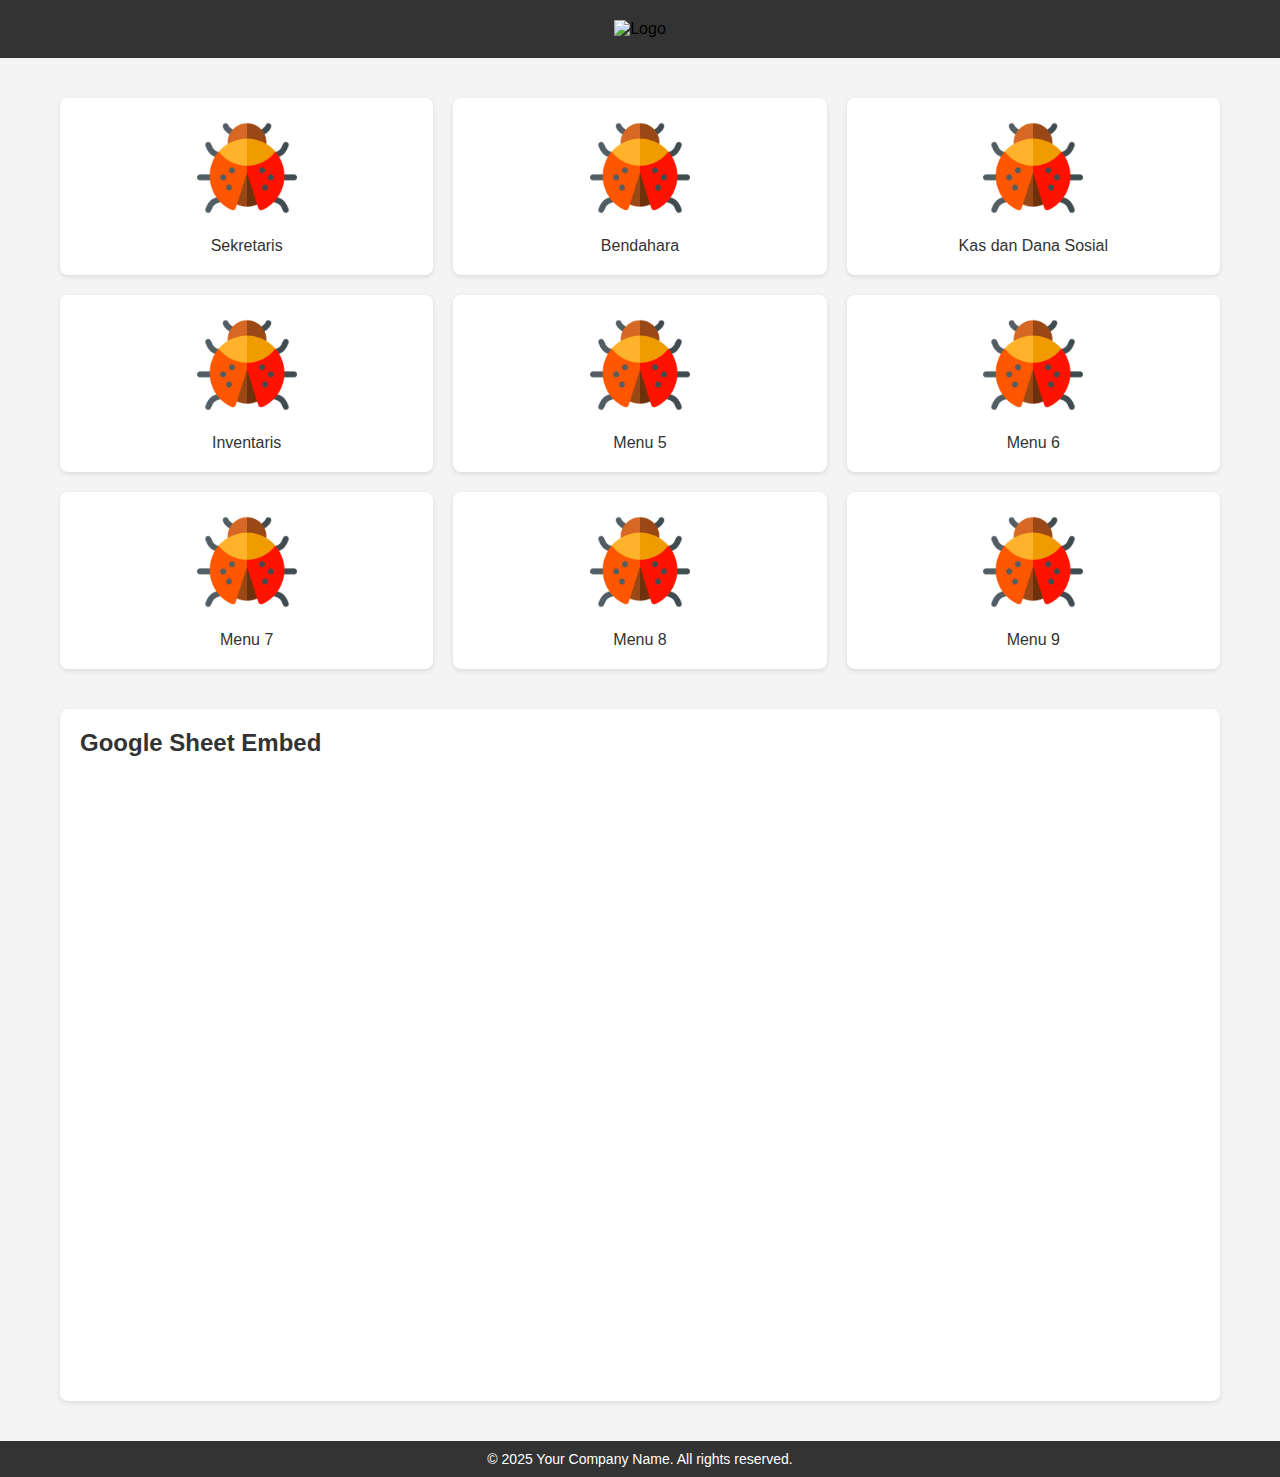
==== index.html @ 91bc7ca9 "Update index.html" ====
<!DOCTYPE html>
<html lang="id">
<head>
    <meta charset="UTF-8">
    <meta name="viewport" content="width=device-width, initial-scale=1.0">
    <title>Laporan SEKAWAN</title>
    <link rel="stylesheet" href="styles.css">
</head>
<body>
    <!-- Header -->
    <header>
        <div class="logo">
            <img src="http://data.sekawan.my.id/sekawan.png?text=Logo" alt="Logo">
        </div>
    </header>

    <div class="container">
        <!-- Grid Menu Ikon -->
        <div class="grid">
            <div class="item">
                <a href="#" class="menu-link">
                    <img src="https://sekawanation.github.io/laporan.github.io/ladybug.png" alt="Ikon 1">
                    <p>Sekretaris</p>
                </a>
            </div>
            <div class="item">
                <a href="#" class="menu-link">
                    <img src="https://sekawanation.github.io/laporan.github.io/ladybug.png" alt="Ikon 2">
                    <p>Bendahara</p>
                </a>
            </div>
            <div class="item">
                <a href="#" class="menu-link">
                    <img src="https://sekawanation.github.io/laporan.github.io/ladybug.png" alt="Ikon 3">
                    <p>Kas dan Dana Sosial</p>
                </a>
            </div>
            <div class="item">
                <a href="#" class="menu-link">
                    <img src="https://sekawanation.github.io/laporan.github.io/ladybug.png" alt="Ikon 4">
                    <p>Inventaris</p>
                </a>
            </div>
            <div class="item">
                <a href="#" class="menu-link">
                    <img src="https://sekawanation.github.io/laporan.github.io/ladybug.png" alt="Ikon 5">
                    <p>Menu 5</p>
                </a>
            </div>
            <div class="item">
                <a href="#" class="menu-link">
                    <img src="https://sekawanation.github.io/laporan.github.io/ladybug.png" alt="Ikon 6">
                    <p>Menu 6</p>
                </a>
            </div>
            <div class="item">
                <a href="#" class="menu-link">
                    <img src="https://sekawanation.github.io/laporan.github.io/ladybug.png" alt="Ikon 7">
                    <p>Menu 7</p>
                </a>
            </div>
            <div class="item">
                <a href="#" class="menu-link">
                    <img src="https://sekawanation.github.io/laporan.github.io/ladybug.png" alt="Ikon 8">
                    <p>Menu 8</p>
                </a>
            </div>
            <div class="item">
                <a href="#" class="menu-link">
                    <img src="https://sekawanation.github.io/laporan.github.io/ladybug.png" alt="Ikon 9">
                    <p>Menu 9</p>
                </a>
            </div>
        </div>

        <!-- Embed Google Sheet -->
        <div class="google-sheet">
            <h2>Google Sheet Embed</h2>
            <iframe src="https://docs.google.com/spreadsheets/d/e/2PACX-1vQ0KQUFyB56Tt8jUKzg3HC-XEDR5c9B3CpXxtzXJ6FwKLu_bXlKckfnt-A9P6V5dg/pubhtml?" 
                    width="100%" height="600" frameborder="0"></iframe>
        </div>
    </div>

    <!-- Footer -->
    <footer>
        <p>&copy; 2025 Your Company Name. All rights reserved.</p>
    </footer>
</body>
</html>
---- styles.css ----
* {
    margin: 0;
    padding: 0;
    box-sizing: border-box;
}

body {
    font-family: Arial, sans-serif;
    background-color: #f4f4f4;
}

.container {
    max-width: 1200px;
    margin: 20px auto;
    padding: 20px;
}

/* Header */
header {
    background-color: #333;
    padding: 20px 0;
    text-align: center;
}

header .logo img {
    max-width: 100%;
    height: auto;
}

/* Grid Menu Ikon */
.grid {
    display: grid;
    grid-template-columns: repeat(3, 1fr);
    gap: 20px;
    margin-bottom: 40px;
}

.item {
    background-color: #fff;
    border-radius: 8px;
    box-shadow: 0 2px 5px rgba(0, 0, 0, 0.1);
    text-align: center;
    padding: 20px;
}

.item img {
    width: 100px;
    height: 100px;
    margin-bottom: 15px;
}

.item p {
    font-size: 16px;
    color: #333;
}

/* Styling for Links */
.menu-link {
    display: block;
    text-decoration: none;
    color: #333;
    transition: background-color 0.3s, transform 0.3s;
}

.menu-link:hover {
    background-color: #f0f0f0;
    transform: translateY(-5px); /* Slight hover lift effect */
}

.menu-link img {
    transition: transform 0.3s;
}

.menu-link:hover img {
    transform: scale(1.1); /* Slight zoom effect on icon */
}

/* Google Sheet Embed */
.google-sheet {
    background-color: #fff;
    padding: 20px;
    border-radius: 8px;
    box-shadow: 0 2px 5px rgba(0, 0, 0, 0.1);
}

.google-sheet h2 {
    margin-bottom: 20px;
    font-size: 24px;
    color: #333;
}

/* Footer */
footer {
    background-color: #333;
    color: #fff;
    text-align: center;
    padding: 10px 0;
    position: relative;
    bottom: 0;
    width: 100%;
}

footer p {
    font-size: 14px;
    margin: 0;
}

/* Responsive Design */
@media (max-width: 768px) {
    /* Mengubah grid menjadi 2 kolom untuk tablet dan layar lebih kecil */
    .grid {
        grid-template-columns: repeat(2, 1fr);
    }

    /* Mengubah ukuran font pada item menu untuk tampilan yang lebih kecil */
    .item p {
        font-size: 14px;
    }

    /* Mengurangi padding di grid */
    .item {
        padding: 15px;
    }

    /* Menyesuaikan ukuran gambar untuk tampilan lebih kecil */
    .item img {
        width: 80px;
        height: 80px;
    }
}

@media (max-width: 480px) {
    /* Mengubah grid menjadi 1 kolom untuk ponsel */
    .grid {
        grid-template-columns: 1fr;
    }

    /* Menyesuaikan ukuran gambar dan teks lebih kecil pada ponsel */
    .item img {
        width: 60px;
        height: 60px;
    }

    .item p {
        font-size: 12px;
    }

    /* Menambahkan padding lebih banyak di grid pada layar kecil */
    .item {
        padding: 10px;
    }
}
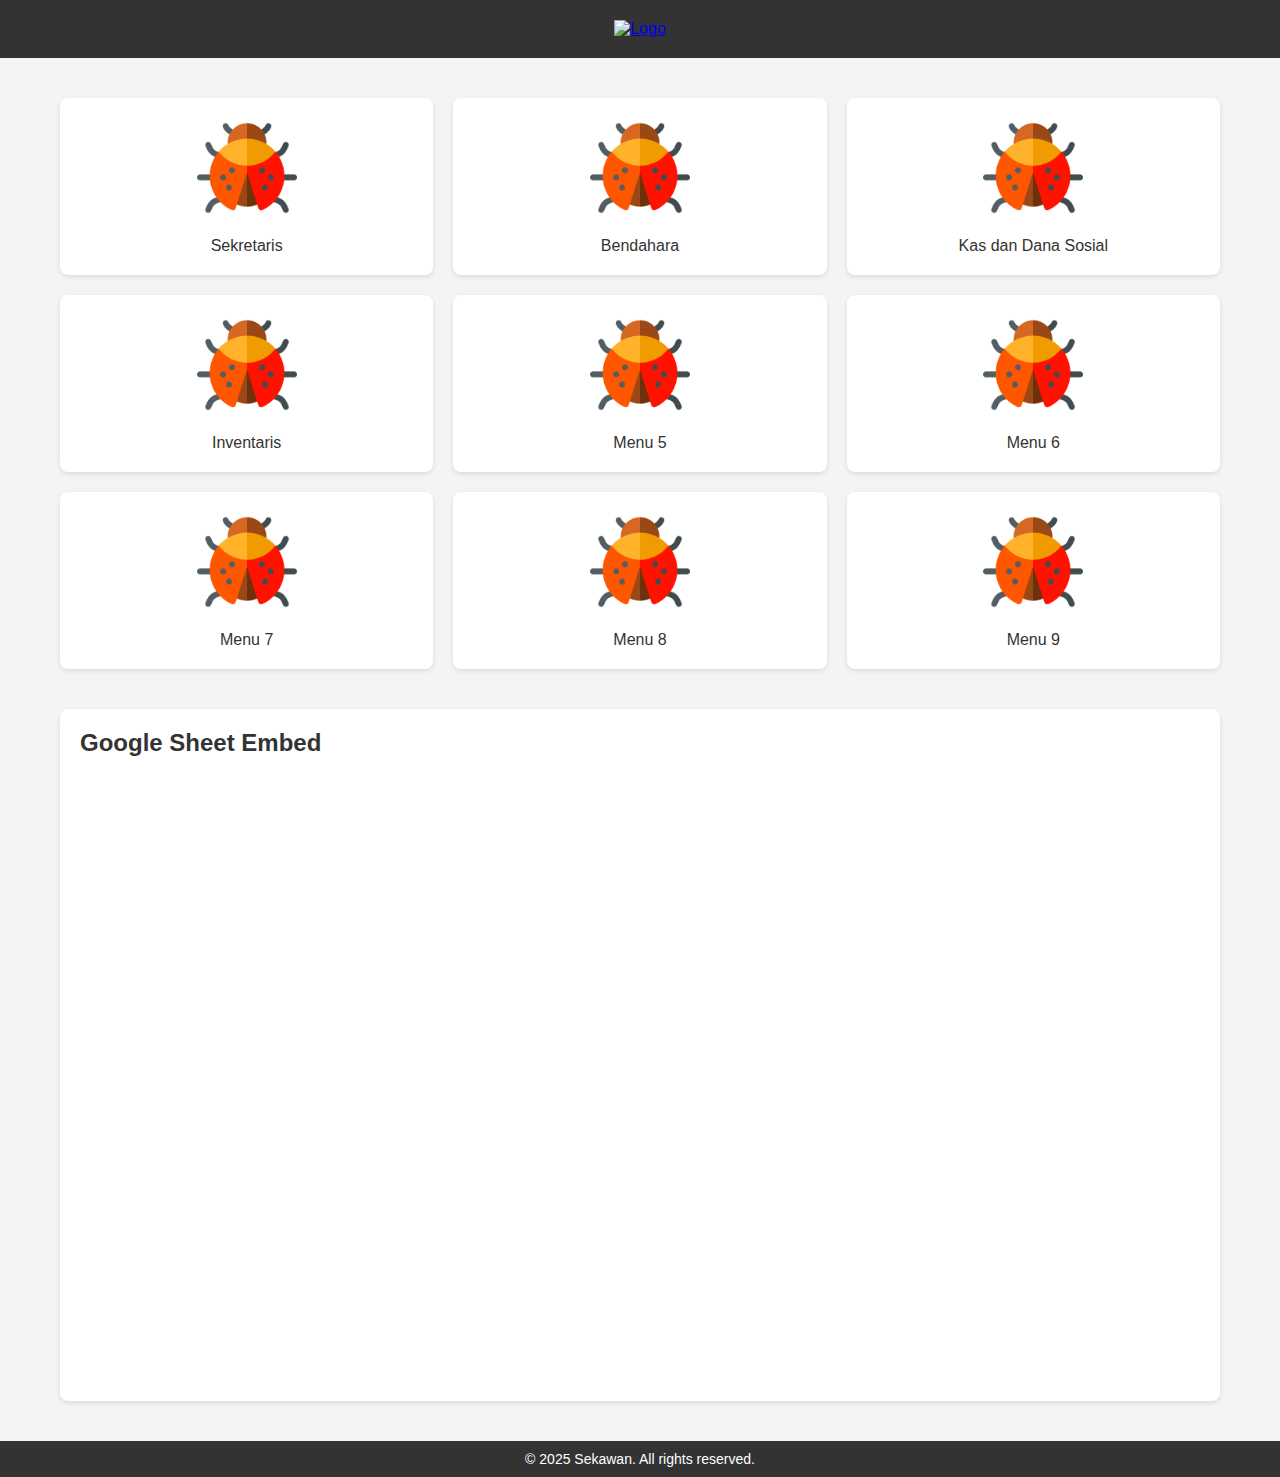
==== commit ad66444b: "Update index.html" ====
--- a/index.html
+++ b/index.html
@@ -10,7 +10,10 @@
     <!-- Header -->
     <header>
         <div class="logo">
+                    <a href="https://data.sekawan.my.id">
             <img src="http://data.sekawan.my.id/sekawan.png?text=Logo" alt="Logo">
+                                </a>
+
         </div>
     </header>
 
@@ -18,13 +21,13 @@
         <!-- Grid Menu Ikon -->
         <div class="grid">
             <div class="item">
-                <a href="#" class="menu-link">
+                <a href="bendahara.html" class="menu-link">
                     <img src="https://sekawanation.github.io/laporan.github.io/ladybug.png" alt="Ikon 1">
                     <p>Sekretaris</p>
                 </a>
             </div>
             <div class="item">
-                <a href="#" class="menu-link">
+                <a href="bendahara.html" class="menu-link">
                     <img src="https://sekawanation.github.io/laporan.github.io/ladybug.png" alt="Ikon 2">
                     <p>Bendahara</p>
                 </a>
@@ -83,7 +86,7 @@
 
     <!-- Footer -->
     <footer>
-        <p>&copy; 2025 Your Company Name. All rights reserved.</p>
+        <p>&copy; 2025 Sekawan. All rights reserved.</p>
     </footer>
 </body>
 </html>
--- a/styles.css
+++ b/styles.css
@@ -1,3 +1,4 @@
+/* Reset dan Global Style */
 * {
     margin: 0;
     padding: 0;
@@ -9,6 +10,7 @@
     background-color: #f4f4f4;
 }
 
+/* Container Utama */
 .container {
     max-width: 1200px;
     margin: 20px auto;
@@ -64,7 +66,7 @@
 
 .menu-link:hover {
     background-color: #f0f0f0;
-    transform: translateY(-5px); /* Slight hover lift effect */
+    transform: translateY(-5px); /* Efek hover mengangkat */
 }
 
 .menu-link img {
@@ -72,7 +74,45 @@
 }
 
 .menu-link:hover img {
-    transform: scale(1.1); /* Slight zoom effect on icon */
+    transform: scale(1.1); /* Efek zoom kecil saat hover */
+}
+
+/* Konten Halaman Menu */
+.content {
+    background-color: #fff;
+    padding: 40px;
+    border-radius: 8px;
+    box-shadow: 0 2px 5px rgba(0, 0, 0, 0.1);
+    text-align: center;
+    max-width: 800px;
+    margin: 20px auto;
+}
+
+.content h1 {
+    font-size: 28px;
+    color: #333;
+    margin-bottom: 10px;
+}
+
+.content p {
+    font-size: 18px;
+    color: #666;
+    margin-bottom: 20px;
+}
+
+/* Tombol Kembali */
+.back-button {
+    display: inline-block;
+    text-decoration: none;
+    color: white;
+    background-color: #333;
+    padding: 10px 20px;
+    border-radius: 5px;
+    transition: background 0.3s;
+}
+
+.back-button:hover {
+    background-color: #555;
 }
 
 /* Google Sheet Embed */
@@ -105,24 +145,22 @@
     margin: 0;
 }
 
-/* Responsive Design */
+/* Responsiveness */
 @media (max-width: 768px) {
-    /* Mengubah grid menjadi 2 kolom untuk tablet dan layar lebih kecil */
+    /* Mengubah grid menjadi 2 kolom untuk tablet */
     .grid {
         grid-template-columns: repeat(2, 1fr);
     }
 
-    /* Mengubah ukuran font pada item menu untuk tampilan yang lebih kecil */
+    /* Mengurangi ukuran font dan padding */
     .item p {
         font-size: 14px;
     }
 
-    /* Mengurangi padding di grid */
     .item {
         padding: 15px;
     }
 
-    /* Menyesuaikan ukuran gambar untuk tampilan lebih kecil */
     .item img {
         width: 80px;
         height: 80px;
@@ -135,7 +173,6 @@
         grid-template-columns: 1fr;
     }
 
-    /* Menyesuaikan ukuran gambar dan teks lebih kecil pada ponsel */
     .item img {
         width: 60px;
         height: 60px;
@@ -145,7 +182,6 @@
         font-size: 12px;
     }
 
-    /* Menambahkan padding lebih banyak di grid pada layar kecil */
     .item {
         padding: 10px;
     }
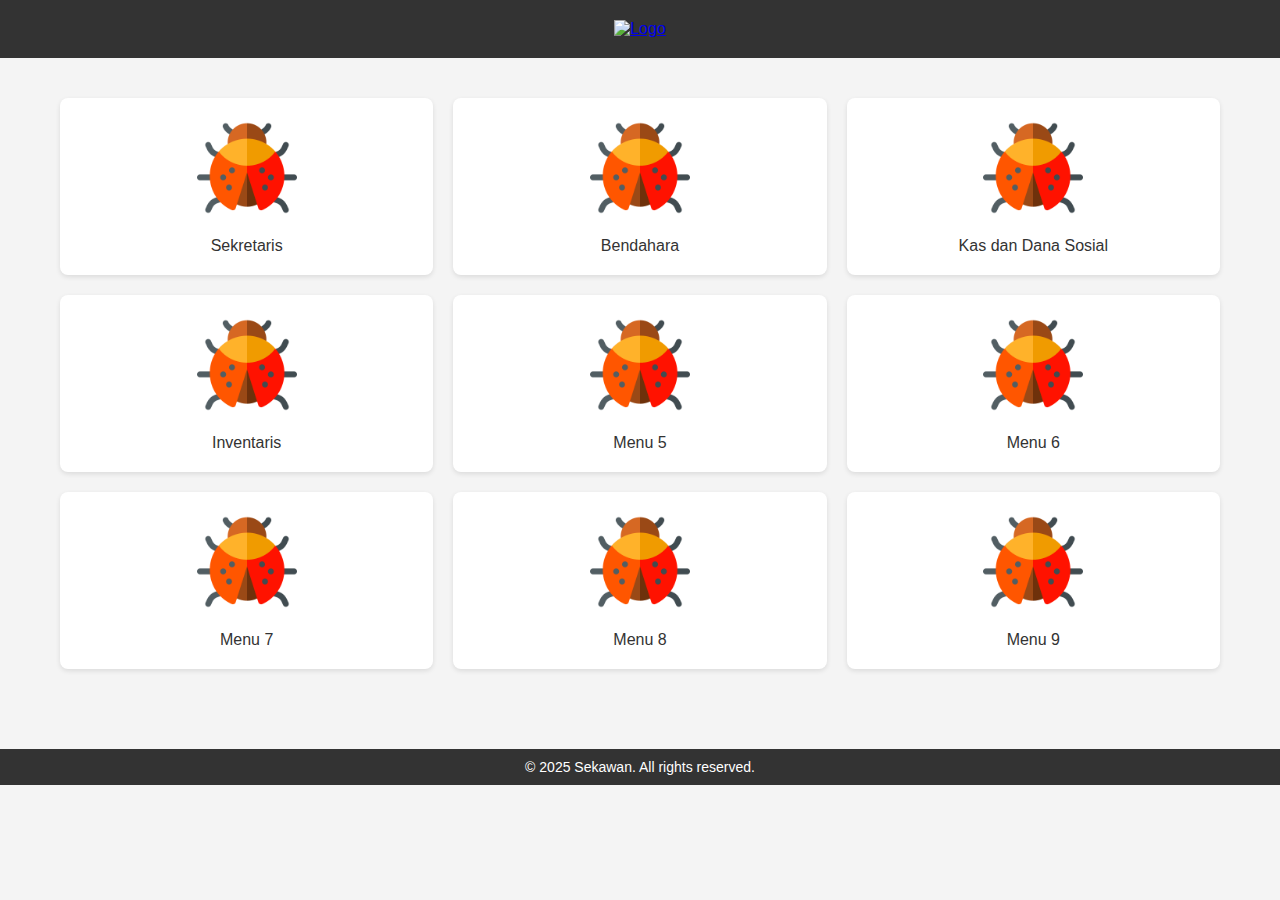
==== commit d20025fa: "Update index.html" ====
--- a/index.html
+++ b/index.html
@@ -76,12 +76,7 @@
             </div>
         </div>
 
-        <!-- Embed Google Sheet -->
-        <div class="google-sheet">
-            <h2>Google Sheet Embed</h2>
-            <iframe src="https://docs.google.com/spreadsheets/d/e/2PACX-1vQ0KQUFyB56Tt8jUKzg3HC-XEDR5c9B3CpXxtzXJ6FwKLu_bXlKckfnt-A9P6V5dg/pubhtml?" 
-                    width="100%" height="600" frameborder="0"></iframe>
-        </div>
+        
     </div>
 
     <!-- Footer -->
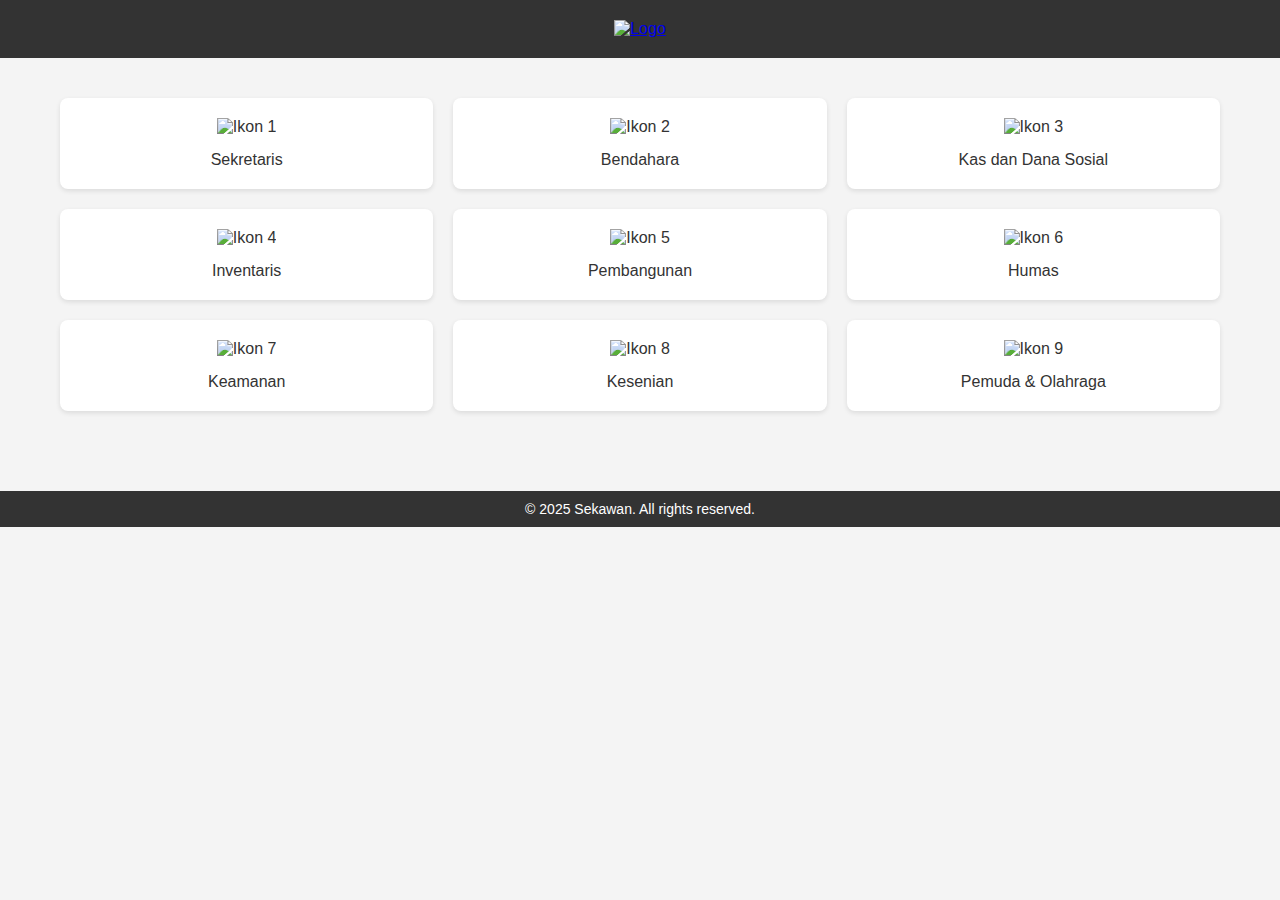
==== commit e1423fff: "Update index.html" ====
--- a/index.html
+++ b/index.html
@@ -21,57 +21,57 @@
         <!-- Grid Menu Ikon -->
         <div class="grid">
             <div class="item">
-                <a href="bendahara.html" class="menu-link">
-                    <img src="https://sekawanation.github.io/laporan.github.io/ladybug.png" alt="Ikon 1">
+                <a href="#" class="menu-link">
+                    <img src="https://data.sekawan.my.id/sekretaris.png" alt="Ikon 1">
                     <p>Sekretaris</p>
                 </a>
             </div>
             <div class="item">
                 <a href="bendahara.html" class="menu-link">
-                    <img src="https://sekawanation.github.io/laporan.github.io/ladybug.png" alt="Ikon 2">
+                    <img src="https://data.sekawan.my.id/bendahara.png" alt="Ikon 2">
                     <p>Bendahara</p>
                 </a>
             </div>
             <div class="item">
                 <a href="#" class="menu-link">
-                    <img src="https://sekawanation.github.io/laporan.github.io/ladybug.png" alt="Ikon 3">
+                    <img src="https://data.sekawan.my.id/kas.png" alt="Ikon 3">
                     <p>Kas dan Dana Sosial</p>
                 </a>
             </div>
             <div class="item">
                 <a href="#" class="menu-link">
-                    <img src="https://sekawanation.github.io/laporan.github.io/ladybug.png" alt="Ikon 4">
+                    <img src="https://data.sekawan.my.id/inventaris.png.png" alt="Ikon 4">
                     <p>Inventaris</p>
                 </a>
             </div>
             <div class="item">
                 <a href="#" class="menu-link">
-                    <img src="https://sekawanation.github.io/laporan.github.io/ladybug.png" alt="Ikon 5">
-                    <p>Menu 5</p>
+                    <img src="https://data.sekawan.my.id/pembangunan.png" alt="Ikon 5">
+                    <p>Pembangunan</p>
                 </a>
             </div>
             <div class="item">
                 <a href="#" class="menu-link">
-                    <img src="https://sekawanation.github.io/laporan.github.io/ladybug.png" alt="Ikon 6">
-                    <p>Menu 6</p>
+                    <img src="https://data.sekawan.my.id/humas.png" alt="Ikon 6">
+                    <p>Humas</p>
                 </a>
             </div>
             <div class="item">
                 <a href="#" class="menu-link">
-                    <img src="https://sekawanation.github.io/laporan.github.io/ladybug.png" alt="Ikon 7">
-                    <p>Menu 7</p>
+                    <img src="https://data.sekawan.my.id/keamanan.png" alt="Ikon 7">
+                    <p>Keamanan</p>
                 </a>
             </div>
             <div class="item">
                 <a href="#" class="menu-link">
-                    <img src="https://sekawanation.github.io/laporan.github.io/ladybug.png" alt="Ikon 8">
-                    <p>Menu 8</p>
+                    <img src="https://data.sekawan.my.id/kesenian.png" alt="Ikon 8">
+                    <p>Kesenian</p>
                 </a>
             </div>
             <div class="item">
                 <a href="#" class="menu-link">
-                    <img src="https://sekawanation.github.io/laporan.github.io/ladybug.png" alt="Ikon 9">
-                    <p>Menu 9</p>
+                    <img src="https://data.sekawan.my.id/pemuda.png" alt="Ikon 9">
+                    <p>Pemuda & Olahraga</p>
                 </a>
             </div>
         </div>
